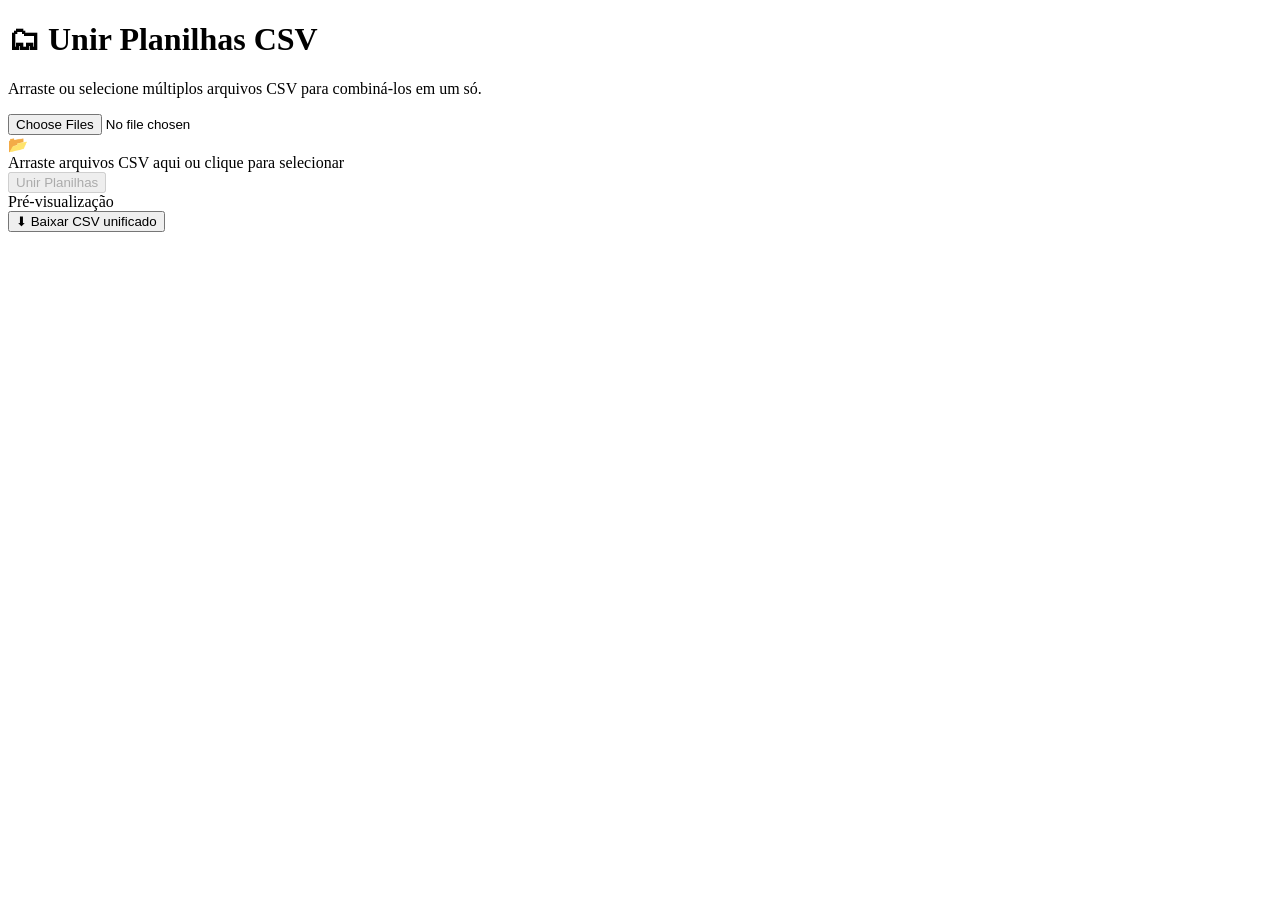
==== merge_csv.html @ abb9c0a6 "Add files via upload" ====
<!DOCTYPE html>
<html lang="pt-BR">
<head>
<meta charset="UTF-8">
<meta name="viewport" content="width=device-width, initial-scale=1.0">
<title>Unir Planilhas CSV</title>
<link rel="stylesheet" href="./CSS/style.css">
</head>
<body>

<h1>🗂 Unir Planilhas CSV</h1>
<p class="subtitle">Arraste ou selecione múltiplos arquivos CSV para combiná-los em um só.</p>

<div class="drop-zone" id="dropZone">
  <input type="file" id="fileInput" accept=".csv" multiple>
  <div class="drop-icon">📂</div>
  <div class="drop-text">
    Arraste arquivos CSV aqui ou <span onclick="document.getElementById('fileInput').click()">clique para selecionar</span>
  </div>
</div>

<div class="files-list" id="filesList"></div>

<div class="alert" id="alertBox"></div>

<div class="options" id="optionsBox" style="display:none">
  <div class="options-title">Opções</div>
  <div class="option-row">
    <label>
      <input type="checkbox" id="chkHeader" checked>
      Primeira linha é cabeçalho
    </label>
  </div>
  <div class="option-row">
    <label>
      <input type="checkbox" id="chkSourceCol">
      Adicionar coluna "Arquivo Origem"
    </label>
  </div>
  <div class="option-row">
    <label style="gap:10px">
      Separador:
      <select id="sepSelect">
        <option value=",">Vírgula (,)</option>
        <option value=";">Ponto e vírgula (;)</option>
        <option value="	">Tab</option>
        <option value="|">Pipe (|)</option>
      </select>
    </label>
  </div>
</div>

<button class="btn-merge" id="btnMerge" disabled onclick="mergeFiles()">
  Unir Planilhas
</button>

<div class="preview-section" id="previewSection">
  <div class="preview-header">
    <span class="preview-title">Pré-visualização</span>
    <span class="stats" id="statsText"></span>
  </div>
  <div class="table-wrapper">
    <table id="previewTable"></table>
  </div>
  <button class="btn-download" onclick="downloadCSV()">
    ⬇ Baixar CSV unificado
  </button>
</div>

<script>
  let loadedFiles = [];
  let mergedData = null;
  let mergedHeaders = [];

  const dropZone = document.getElementById('dropZone');
  const fileInput = document.getElementById('fileInput');
  const filesList = document.getElementById('filesList');
  const btnMerge = document.getElementById('btnMerge');
  const optionsBox = document.getElementById('optionsBox');
  const alertBox = document.getElementById('alertBox');
  const previewSection = document.getElementById('previewSection');

  dropZone.addEventListener('dragover', e => { e.preventDefault(); dropZone.classList.add('drag-over'); });
  dropZone.addEventListener('dragleave', () => dropZone.classList.remove('drag-over'));
  dropZone.addEventListener('drop', e => {
    e.preventDefault();
    dropZone.classList.remove('drag-over');
    handleFiles([...e.dataTransfer.files]);
  });

  fileInput.addEventListener('change', () => handleFiles([...fileInput.files]));

  function handleFiles(files) {
    const csvFiles = files.filter(f => f.name.toLowerCase().endsWith('.csv'));
    if (!csvFiles.length) { showAlert('Selecione apenas arquivos .csv'); return; }

    csvFiles.forEach(file => {
      if (loadedFiles.find(f => f.name === file.name)) return;
      const reader = new FileReader();
      reader.onload = e => {
        const content = e.target.result;
        const sep = detectSeparator(content);
        const lines = content.trim().split('\n').filter(l => l.trim());
        loadedFiles.push({ name: file.name, content, rows: lines.length, sep });
        renderFileList();
        updateUI();
      };
      reader.readAsText(file, 'UTF-8');
    });
  }

  function detectSeparator(content) {
    const first = content.split('\n')[0] || '';
    const counts = { ',': (first.match(/,/g)||[]).length, ';': (first.match(/;/g)||[]).length, '\t': (first.match(/\t/g)||[]).length };
    return Object.entries(counts).sort((a,b) => b[1]-a[1])[0][0];
  }

  function renderFileList() {
    if (!loadedFiles.length) { filesList.innerHTML = ''; return; }
    filesList.innerHTML = loadedFiles.map((f, i) => `
      <div class="file-item">
        <span class="file-icon">📄</span>
        <span class="file-name">${f.name}</span>
        <span class="file-rows">${f.rows} linhas</span>
        <span class="file-remove" onclick="removeFile(${i})" title="Remover">✕</span>
      </div>
    `).join('');
  }

  function removeFile(i) {
    loadedFiles.splice(i, 1);
    renderFileList();
    updateUI();
    previewSection.classList.remove('visible');
    mergedData = null;
  }

  function updateUI() {
    const has = loadedFiles.length >= 1;
    btnMerge.disabled = !has;
    optionsBox.style.display = has ? 'block' : 'none';
    hideAlert();
  }

  function parseCSV(content, sep) {
    const lines = content.trim().split('\n');
    return lines.map(line => {
      const cells = [];
      let cur = '', inQ = false;
      for (let i = 0; i < line.length; i++) {
        const c = line[i];
        if (c === '"') { inQ = !inQ; }
        else if (c === sep && !inQ) { cells.push(cur.trim()); cur = ''; }
        else { cur += c; }
      }
      cells.push(cur.trim());
      return cells;
    });
  }

  function mergeFiles() {
    const hasHeader = document.getElementById('chkHeader').checked;
    const addSource = document.getElementById('chkSourceCol').checked;
    const sep = document.getElementById('sepSelect').value;
    hideAlert();

    let allHeaders = [];
    let parsedFiles = [];

    loadedFiles.forEach(f => {
      const rows = parseCSV(f.content, sep);
      if (!rows.length) return;
      const headers = hasHeader ? rows[0].map(h => h.replace(/^"|"$/g,'')) : rows[0].map((_,i) => 'Coluna'+(i+1));
      const dataRows = hasHeader ? rows.slice(1) : rows;
      headers.forEach(h => { if (!allHeaders.includes(h)) allHeaders.push(h); });
      parsedFiles.push({ name: f.name.replace('.csv',''), headers, dataRows });
    });

    if (addSource) allHeaders = ['Arquivo_Origem', ...allHeaders];

    const merged = [];
    parsedFiles.forEach(pf => {
      pf.dataRows.forEach(row => {
        const obj = {};
        pf.headers.forEach((h, i) => { obj[h] = (row[i] || '').replace(/^"|"$/g,''); });
        const outRow = allHeaders.map(h => {
          if (h === 'Arquivo_Origem') return pf.name;
          return obj[h] !== undefined ? obj[h] : '';
        });
        merged.push(outRow);
      });
    });

    mergedHeaders = allHeaders;
    mergedData = merged;

    renderPreview(allHeaders, merged);
  }

  function renderPreview(headers, rows) {
    const preview = rows.slice(0, 100);
    const table = document.getElementById('previewTable');
    table.innerHTML = `
      <thead><tr>${headers.map(h => `<th>${h}</th>`).join('')}</tr></thead>
      <tbody>${preview.map(r => `<tr>${r.map(c => `<td>${c}</td>`).join('')}</tr>`).join('')}</tbody>
    `;
    document.getElementById('statsText').textContent =
      `${rows.length.toLocaleString('pt-BR')} linhas · ${headers.length} colunas${rows.length > 100 ? ' · mostrando 100 primeiras' : ''}`;
    previewSection.classList.add('visible');
  }

  function downloadCSV() {
    if (!mergedData) return;
    const sep = document.getElementById('sepSelect').value;
    const escape = v => (v.includes(sep) || v.includes('"') || v.includes('\n')) ? `"${v.replace(/"/g,'""')}"` : v;
    const lines = [mergedHeaders.map(escape).join(sep)];
    mergedData.forEach(row => lines.push(row.map(escape).join(sep)));
    const blob = new Blob(['\uFEFF' + lines.join('\n')], { type: 'text/csv;charset=utf-8' });
    const url = URL.createObjectURL(blob);
    const a = document.createElement('a');
    a.href = url; a.download = 'planilha_unificada.csv'; a.click();
    URL.revokeObjectURL(url);
  }

  function showAlert(msg) { alertBox.textContent = msg; alertBox.classList.add('visible'); }
  function hideAlert() { alertBox.classList.remove('visible'); }
</script>
</body>
</html>
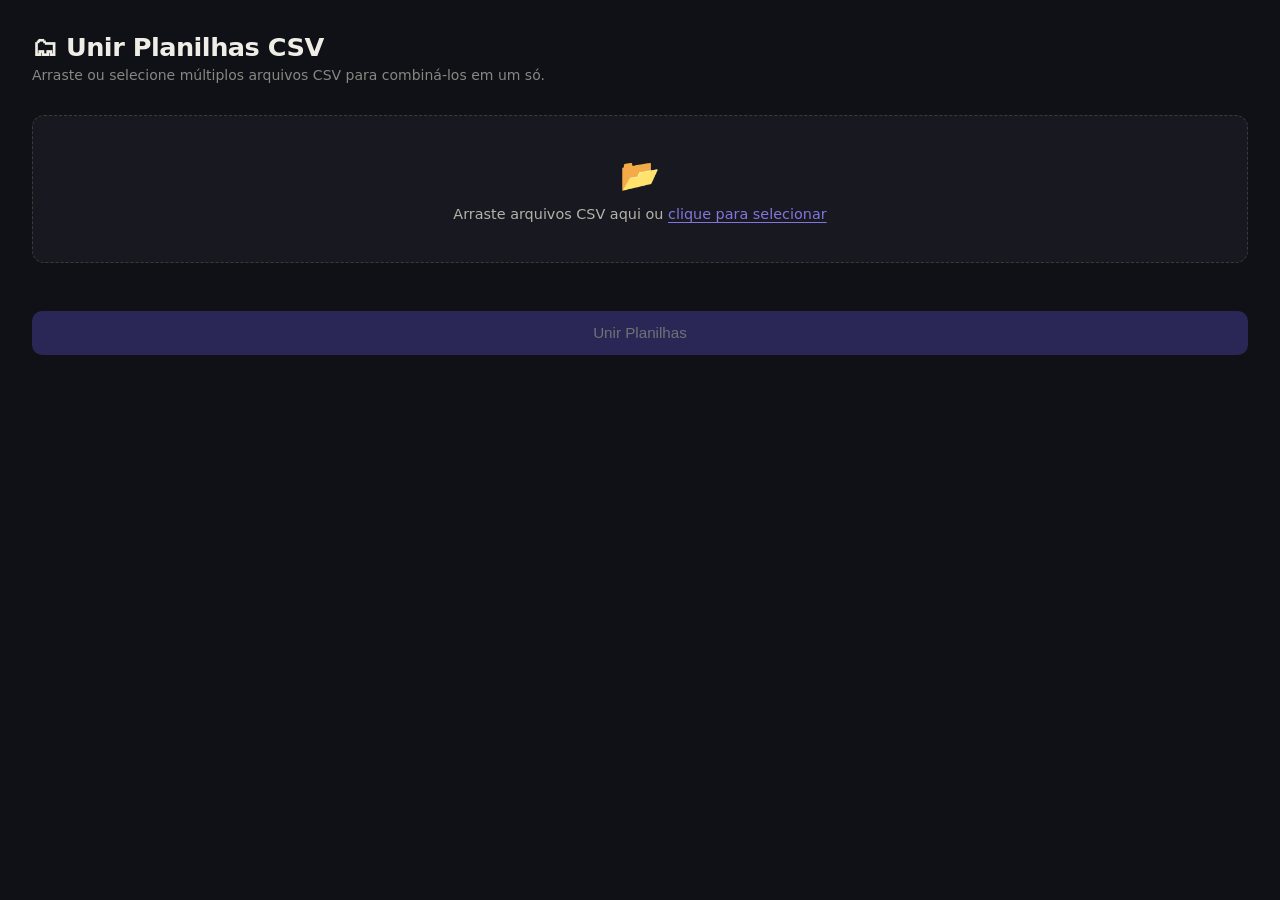
==== commit a5bc93da: "Update merge_csv.html" ====
--- a/merge_csv.html
+++ b/merge_csv.html
@@ -4,7 +4,7 @@
 <meta charset="UTF-8">
 <meta name="viewport" content="width=device-width, initial-scale=1.0">
 <title>Unir Planilhas CSV</title>
-<link rel="stylesheet" href="./CSS/style.css">
+<link rel="stylesheet" href="./style.css">
 </head>
 <body>
 
--- a/style.css
+++ b/style.css
@@ -0,0 +1,257 @@
+  * { box-sizing: border-box; margin: 0; padding: 0; }
+
+  body {
+    font-family: 'Segoe UI', system-ui, sans-serif;
+    background: #0f1117;
+    color: #e8e6df;
+    min-height: 100vh;
+    padding: 2rem;
+  }
+
+  h1 {
+    font-size: 1.6rem;
+    font-weight: 600;
+    letter-spacing: -0.02em;
+    color: #f0ede6;
+    margin-bottom: 0.3rem;
+  }
+
+  .subtitle {
+    font-size: 0.875rem;
+    color: #888780;
+    margin-bottom: 2rem;
+  }
+
+  .drop-zone {
+    border: 1.5px dashed #3a3a36;
+    border-radius: 12px;
+    padding: 2.5rem;
+    text-align: center;
+    cursor: pointer;
+    transition: border-color 0.2s, background 0.2s;
+    background: #181920;
+    margin-bottom: 1.5rem;
+  }
+
+  .drop-zone:hover, .drop-zone.drag-over {
+    border-color: #7f77dd;
+    background: #1e1d2e;
+  }
+
+  .drop-zone input[type="file"] {
+    display: none;
+  }
+
+  .drop-icon {
+    font-size: 2rem;
+    margin-bottom: 0.75rem;
+    color: #534ab7;
+  }
+
+  .drop-text {
+    font-size: 0.9rem;
+    color: #b4b2a9;
+  }
+
+  .drop-text span {
+    color: #7f77dd;
+    font-weight: 500;
+    cursor: pointer;
+    text-decoration: underline;
+    text-underline-offset: 3px;
+  }
+
+  .files-list {
+    display: flex;
+    flex-direction: column;
+    gap: 8px;
+    margin-bottom: 1.5rem;
+  }
+
+  .file-item {
+    display: flex;
+    align-items: center;
+    gap: 10px;
+    background: #181920;
+    border: 0.5px solid #2c2c2a;
+    border-radius: 8px;
+    padding: 0.65rem 1rem;
+    font-size: 0.85rem;
+  }
+
+  .file-item .file-icon { color: #534ab7; font-size: 1rem; }
+  .file-name { flex: 1; color: #d3d1c7; }
+  .file-rows { font-size: 0.78rem; color: #888780; white-space: nowrap; }
+  .file-remove {
+    cursor: pointer;
+    color: #5f5e5a;
+    font-size: 1rem;
+    line-height: 1;
+    padding: 2px 4px;
+    border-radius: 4px;
+    transition: color 0.15s, background 0.15s;
+  }
+  .file-remove:hover { color: #e24b4a; background: #2a1515; }
+
+  .options {
+    background: #181920;
+    border: 0.5px solid #2c2c2a;
+    border-radius: 10px;
+    padding: 1.25rem;
+    margin-bottom: 1.5rem;
+  }
+
+  .options-title {
+    font-size: 0.8rem;
+    font-weight: 500;
+    color: #888780;
+    text-transform: uppercase;
+    letter-spacing: 0.05em;
+    margin-bottom: 1rem;
+  }
+
+  .option-row {
+    display: flex;
+    align-items: center;
+    gap: 12px;
+    margin-bottom: 0.75rem;
+    font-size: 0.875rem;
+    color: #d3d1c7;
+  }
+
+  .option-row:last-child { margin-bottom: 0; }
+
+  .option-row label { display: flex; align-items: center; gap: 8px; cursor: pointer; }
+
+  input[type="checkbox"] {
+    accent-color: #7f77dd;
+    width: 15px;
+    height: 15px;
+    cursor: pointer;
+  }
+
+  select {
+    background: #0f1117;
+    border: 0.5px solid #3a3a36;
+    border-radius: 6px;
+    color: #d3d1c7;
+    padding: 4px 8px;
+    font-size: 0.85rem;
+    cursor: pointer;
+    outline: none;
+  }
+
+  select:focus { border-color: #7f77dd; }
+
+  .btn-merge {
+    width: 100%;
+    padding: 0.85rem;
+    background: #534ab7;
+    color: #fff;
+    border: none;
+    border-radius: 10px;
+    font-size: 0.95rem;
+    font-weight: 500;
+    cursor: pointer;
+    transition: background 0.2s, transform 0.1s;
+    margin-bottom: 1.5rem;
+  }
+
+  .btn-merge:hover:not(:disabled) { background: #7f77dd; }
+  .btn-merge:active:not(:disabled) { transform: scale(0.98); }
+  .btn-merge:disabled { opacity: 0.4; cursor: not-allowed; }
+
+  .preview-section { display: none; }
+
+  .preview-section.visible { display: block; }
+
+  .preview-header {
+    display: flex;
+    align-items: center;
+    justify-content: space-between;
+    margin-bottom: 0.75rem;
+  }
+
+  .preview-title {
+    font-size: 0.9rem;
+    font-weight: 500;
+    color: #d3d1c7;
+  }
+
+  .stats {
+    font-size: 0.78rem;
+    color: #888780;
+  }
+
+  .table-wrapper {
+    overflow-x: auto;
+    border-radius: 8px;
+    border: 0.5px solid #2c2c2a;
+    margin-bottom: 1.25rem;
+    max-height: 320px;
+    overflow-y: auto;
+  }
+
+  table {
+    border-collapse: collapse;
+    width: 100%;
+    font-size: 0.82rem;
+  }
+
+  thead { position: sticky; top: 0; z-index: 1; }
+
+  th {
+    background: #1e1d2e;
+    color: #afa9ec;
+    font-weight: 500;
+    padding: 8px 12px;
+    text-align: left;
+    white-space: nowrap;
+    border-bottom: 0.5px solid #3c3489;
+  }
+
+  td {
+    padding: 6px 12px;
+    color: #b4b2a9;
+    border-bottom: 0.5px solid #1e1e1e;
+    white-space: nowrap;
+  }
+
+  tr:hover td { background: #151519; }
+
+  .btn-download {
+    display: inline-flex;
+    align-items: center;
+    gap: 8px;
+    padding: 0.7rem 1.5rem;
+    background: #0f6e56;
+    color: #e1f5ee;
+    border: none;
+    border-radius: 8px;
+    font-size: 0.875rem;
+    font-weight: 500;
+    cursor: pointer;
+    transition: background 0.2s;
+  }
+
+  .btn-download:hover { background: #1d9e75; }
+
+  .alert {
+    background: #2a1515;
+    border: 0.5px solid #993c1d;
+    border-radius: 8px;
+    padding: 0.75rem 1rem;
+    font-size: 0.85rem;
+    color: #f09579;
+    margin-bottom: 1rem;
+    display: none;
+  }
+
+  .alert.visible { display: block; }
+
+  .empty-state {
+    text-align: center;
+    padding: 1.5rem;
+    color: #5f5e5a;
+    font-size: 0.85rem;
+  }
